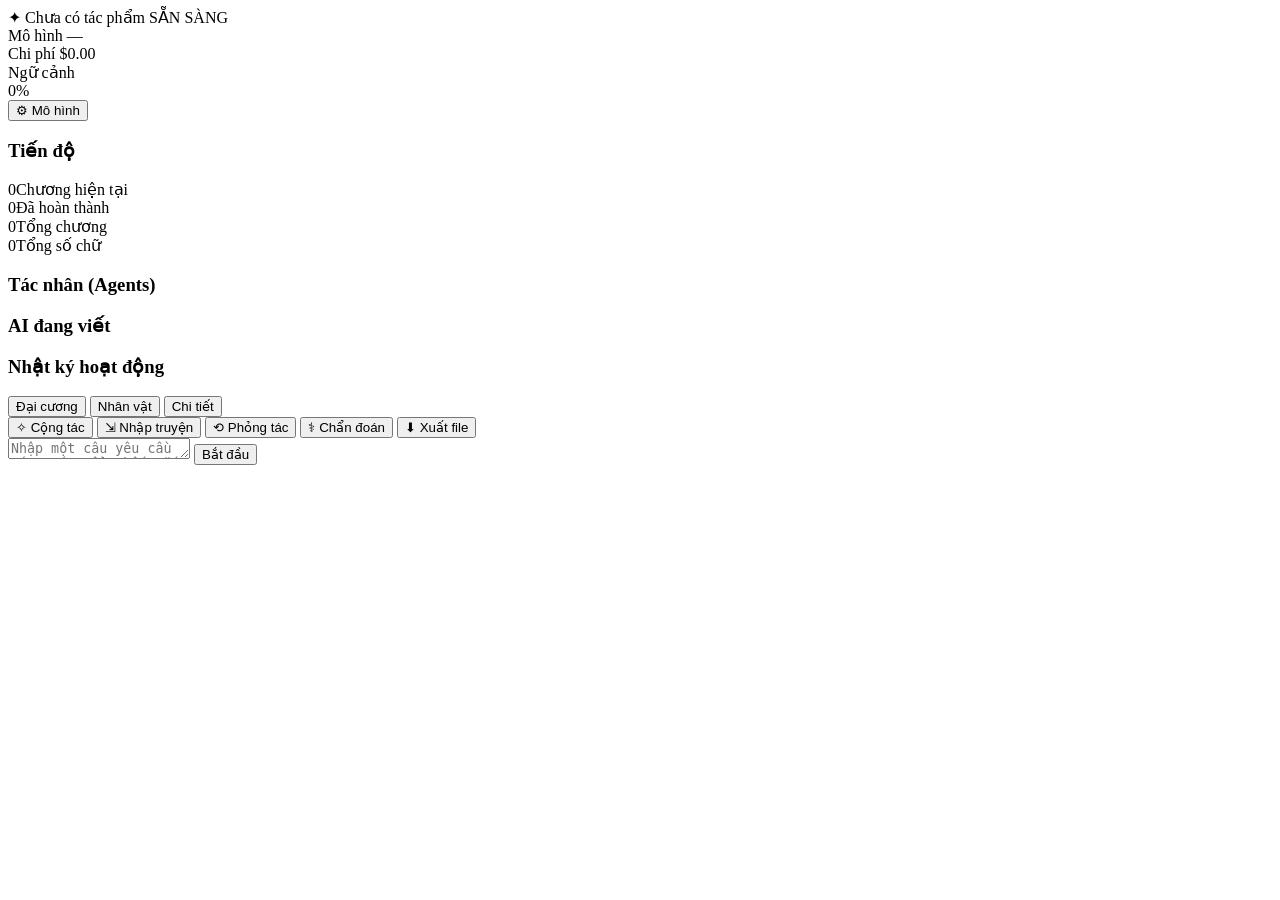
==== internal/entry/web/static/index.html @ 7f2f3bcc "i18n: Việt hóa GĐ 2-4 — runtime strings, test fixtures, config, docs, scripts, evals GĐ 2 (runtime G" ====
<!DOCTYPE html>
<html lang="vi">
<head>
  <meta charset="UTF-8" />
  <meta name="viewport" content="width=device-width, initial-scale=1.0" />
  <title>ainovel — Xưởng sáng tác AI</title>
  <link rel="stylesheet" href="/styles.css" />
</head>
<body>
  <!-- Thanh trên cùng -->
  <header class="topbar">
    <div class="brand">
      <span class="logo">✦</span>
      <span class="novel-name" id="novelName">Chưa có tác phẩm</span>
      <span class="status-badge" id="statusBadge">SẴN SÀNG</span>
    </div>
    <div class="topbar-meta">
      <div class="meta-item" id="modelMeta" title="Mô hình hiện tại">
        <span class="meta-label">Mô hình</span>
        <span class="meta-value" id="modelValue">—</span>
      </div>
      <div class="meta-item" id="costMeta" title="Chi phí API tích lũy">
        <span class="meta-label">Chi phí</span>
        <span class="meta-value" id="costValue">$0.00</span>
      </div>
      <div class="meta-item ctx" title="Sức khỏe ngữ cảnh của Điều phối">
        <span class="meta-label">Ngữ cảnh</span>
        <div class="ctx-bar"><div class="ctx-fill" id="ctxFill"></div></div>
        <span class="meta-value" id="ctxValue">0%</span>
      </div>
      <button class="btn ghost" id="btnModels" title="Đổi mô hình / mức suy luận">⚙ Mô hình</button>
    </div>
  </header>

  <main class="layout">
    <!-- Cột trái -->
    <aside class="sidebar">
      <section class="card">
        <h3>Tiến độ</h3>
        <div class="progress-grid">
          <div><span class="big" id="pgChapter">0</span><span class="sub">Chương hiện tại</span></div>
          <div><span class="big" id="pgDone">0</span><span class="sub">Đã hoàn thành</span></div>
          <div><span class="big" id="pgTotal">0</span><span class="sub">Tổng chương</span></div>
          <div><span class="big" id="pgWords">0</span><span class="sub">Tổng số chữ</span></div>
        </div>
        <div class="meta-line" id="volumeLine" hidden></div>
        <div class="meta-line" id="recoveryLine" hidden></div>
      </section>

      <section class="card">
        <h3>Tác nhân (Agents)</h3>
        <div id="agents" class="agents"></div>
      </section>
    </aside>

    <!-- Khu giữa -->
    <section class="center">
      <div class="panel writing">
        <div class="panel-head">
          <h3>AI đang viết</h3>
          <span class="hint" id="writingHint"></span>
        </div>
        <pre class="stream" id="stream"></pre>
      </div>
      <div class="panel activity">
        <div class="panel-head"><h3>Nhật ký hoạt động</h3></div>
        <div class="events" id="events"></div>
      </div>
    </section>

    <!-- Cột phải -->
    <aside class="rightbar">
      <div class="tabs">
        <button class="tab active" data-tab="outline">Đại cương</button>
        <button class="tab" data-tab="characters">Nhân vật</button>
        <button class="tab" data-tab="detail">Chi tiết</button>
      </div>
      <div class="tab-body">
        <div class="tab-pane active" id="pane-outline"></div>
        <div class="tab-pane" id="pane-characters"></div>
        <div class="tab-pane" id="pane-detail"></div>
      </div>
    </aside>
  </main>

  <!-- Thanh thao tác dưới cùng -->
  <footer class="actionbar">
    <div class="cmd-row">
      <button class="btn" data-cmd="cocreate">✧ Cộng tác</button>
      <button class="btn" data-cmd="import">⇲ Nhập truyện</button>
      <button class="btn" data-cmd="simulate">⟲ Phỏng tác</button>
      <button class="btn" data-cmd="diag">⚕ Chẩn đoán</button>
      <button class="btn" data-cmd="export">⬇ Xuất file</button>
      <button class="btn warn" id="btnAbort" data-cmd="abort" hidden>⏸ Tạm dừng</button>
    </div>
    <div class="input-row">
      <textarea id="mainInput" rows="1" placeholder="Nhập một câu yêu cầu sáng tác rồi nhấn Bắt đầu…"></textarea>
      <button class="btn primary" id="btnPrimary">Bắt đầu</button>
    </div>
    <div class="toast" id="toast" hidden></div>
  </footer>

  <!-- Lớp phủ modal -->
  <div class="overlay" id="overlay" hidden>
    <div class="modal" id="modal"></div>
  </div>

  <script src="/app.js"></script>
</body>
</html>
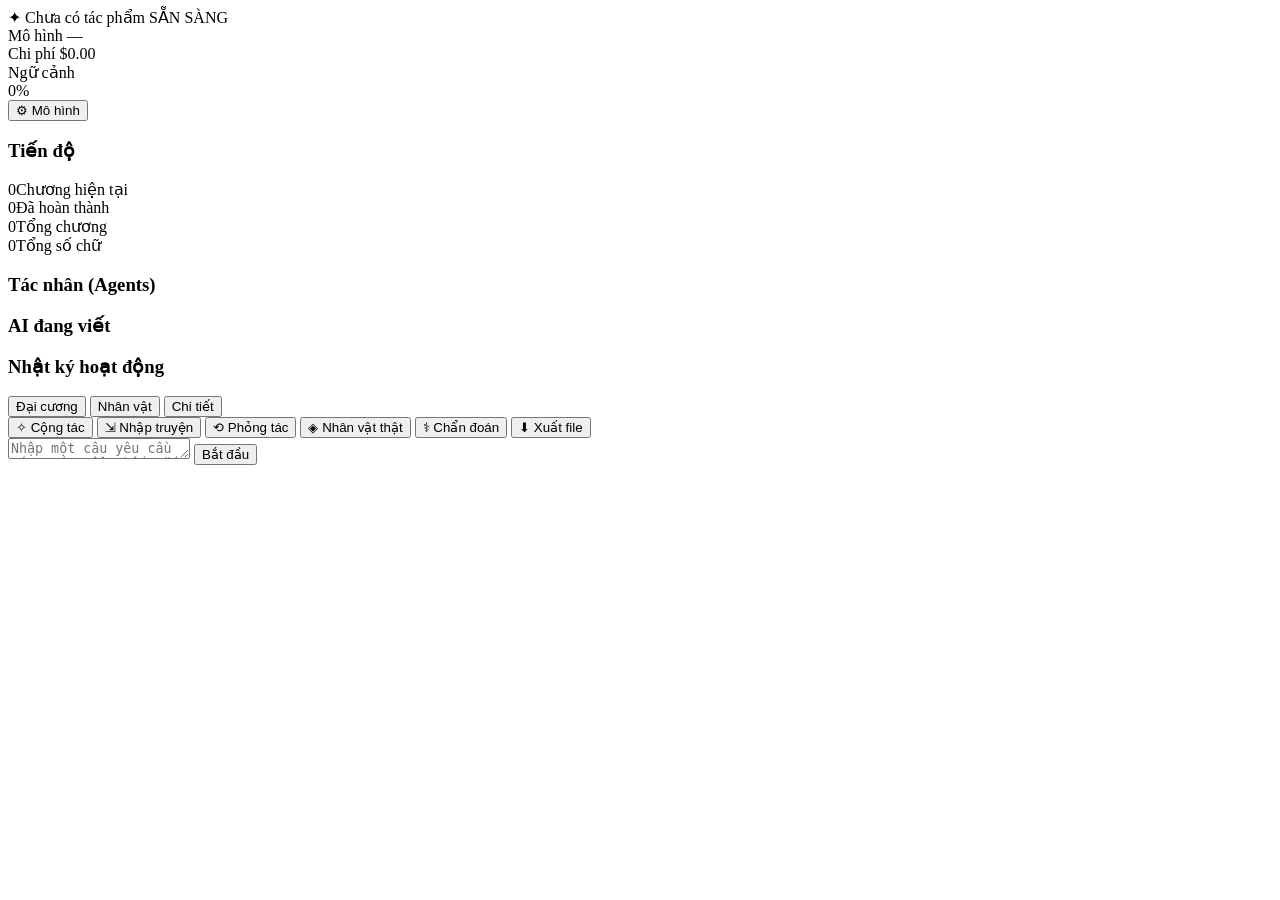
==== commit 879d2b31: "add claude" ====
--- a/internal/entry/web/static/index.html
+++ b/internal/entry/web/static/index.html
@@ -89,6 +89,7 @@
       <button class="btn" data-cmd="cocreate">✧ Cộng tác</button>
       <button class="btn" data-cmd="import">⇲ Nhập truyện</button>
       <button class="btn" data-cmd="simulate">⟲ Phỏng tác</button>
+      <button class="btn" data-cmd="grounding">◈ Nhân vật thật</button>
       <button class="btn" data-cmd="diag">⚕ Chẩn đoán</button>
       <button class="btn" data-cmd="export">⬇ Xuất file</button>
       <button class="btn warn" id="btnAbort" data-cmd="abort" hidden>⏸ Tạm dừng</button>
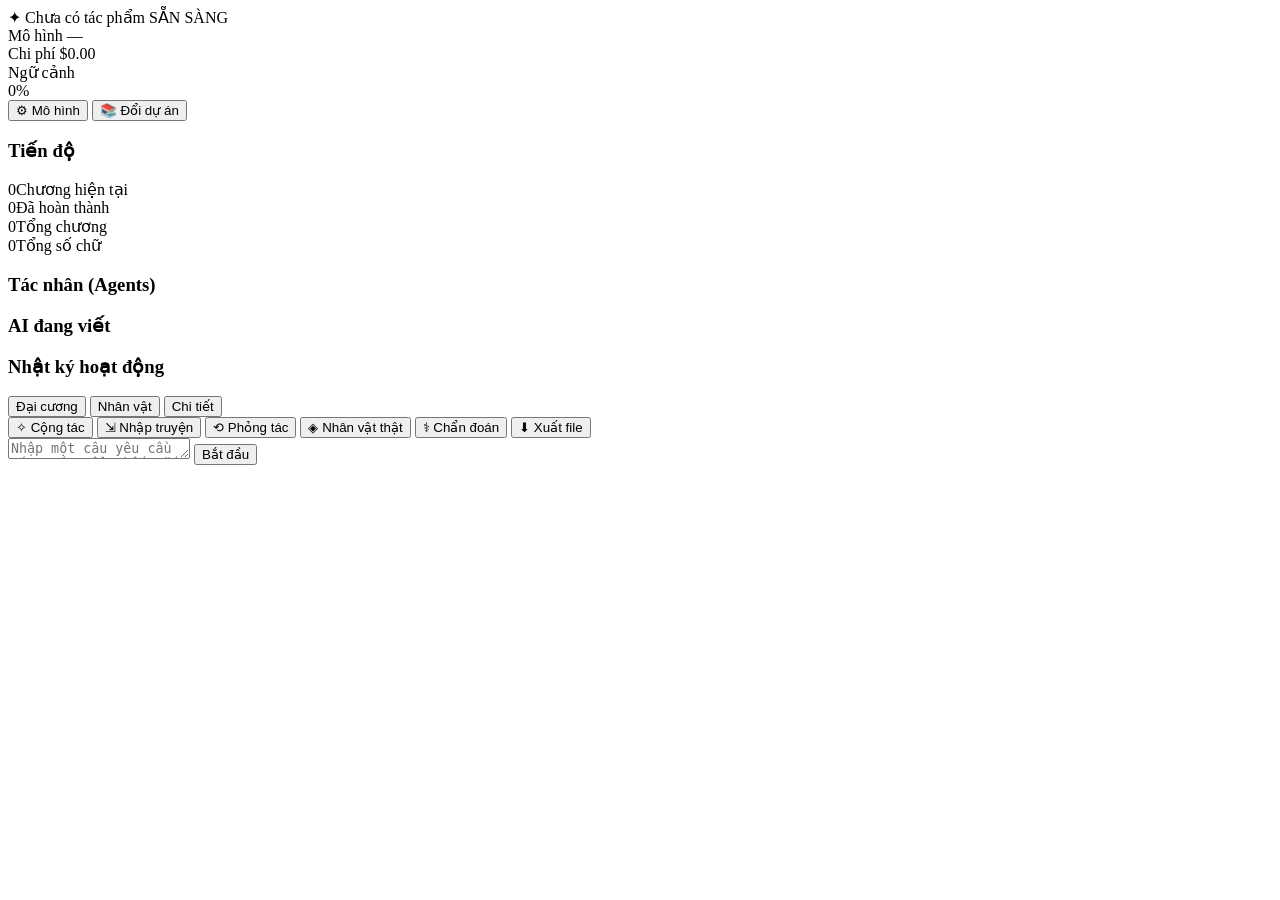
==== commit 8d49bc0f: "mở và tạo dự án sách" ====
--- a/internal/entry/web/static/index.html
+++ b/internal/entry/web/static/index.html
@@ -29,6 +29,7 @@
         <span class="meta-value" id="ctxValue">0%</span>
       </div>
       <button class="btn ghost" id="btnModels" title="Đổi mô hình / mức suy luận">⚙ Mô hình</button>
+      <button class="btn ghost" id="btnLeaveProject" title="Quay lại danh sách dự án">📚 Đổi dự án</button>
     </div>
   </header>
 
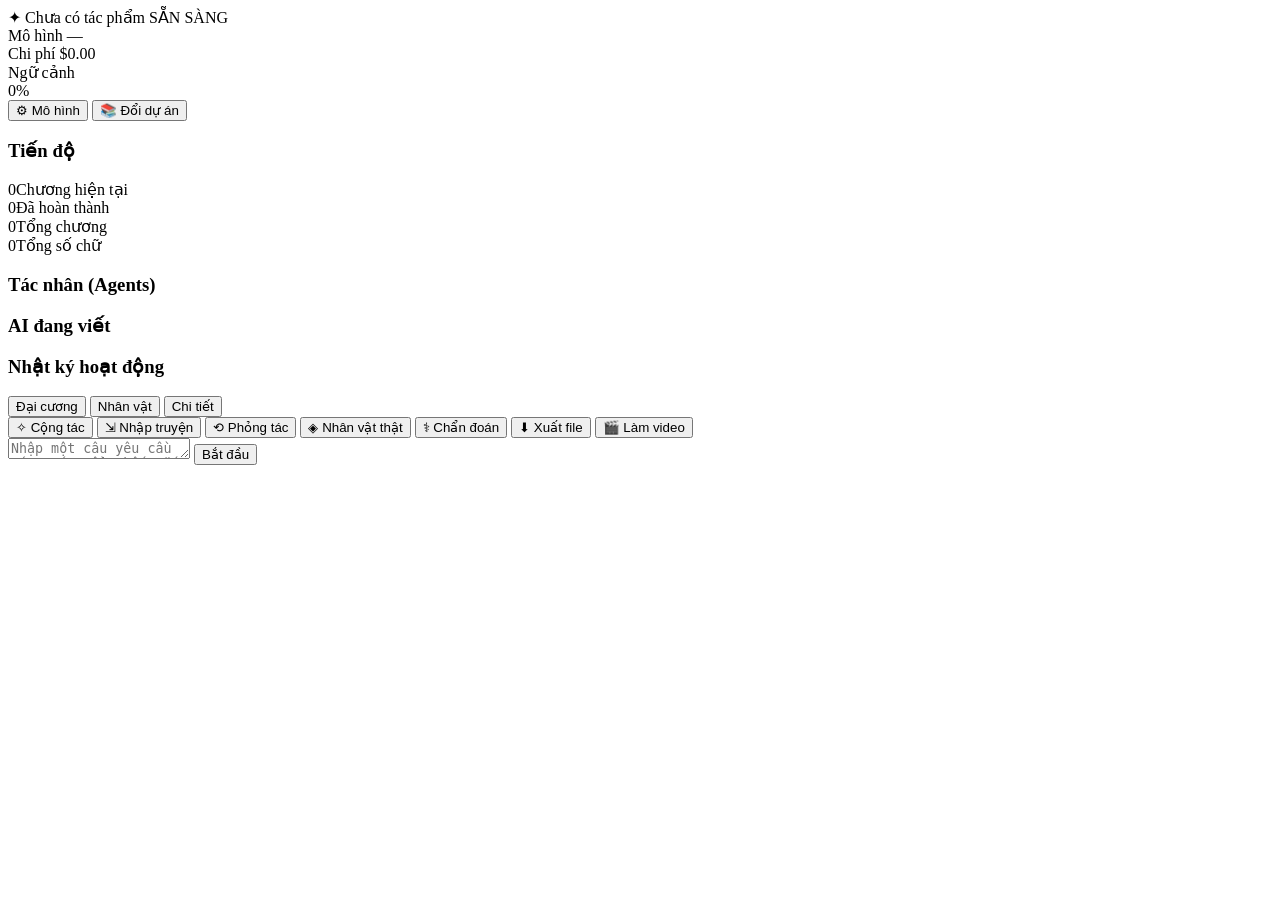
==== commit 02cb995b: "làm video" ====
--- a/internal/entry/web/static/index.html
+++ b/internal/entry/web/static/index.html
@@ -93,6 +93,7 @@
       <button class="btn" data-cmd="grounding">◈ Nhân vật thật</button>
       <button class="btn" data-cmd="diag">⚕ Chẩn đoán</button>
       <button class="btn" data-cmd="export">⬇ Xuất file</button>
+      <button class="btn" data-cmd="video">🎬 Làm video</button>
       <button class="btn warn" id="btnAbort" data-cmd="abort" hidden>⏸ Tạm dừng</button>
     </div>
     <div class="input-row">
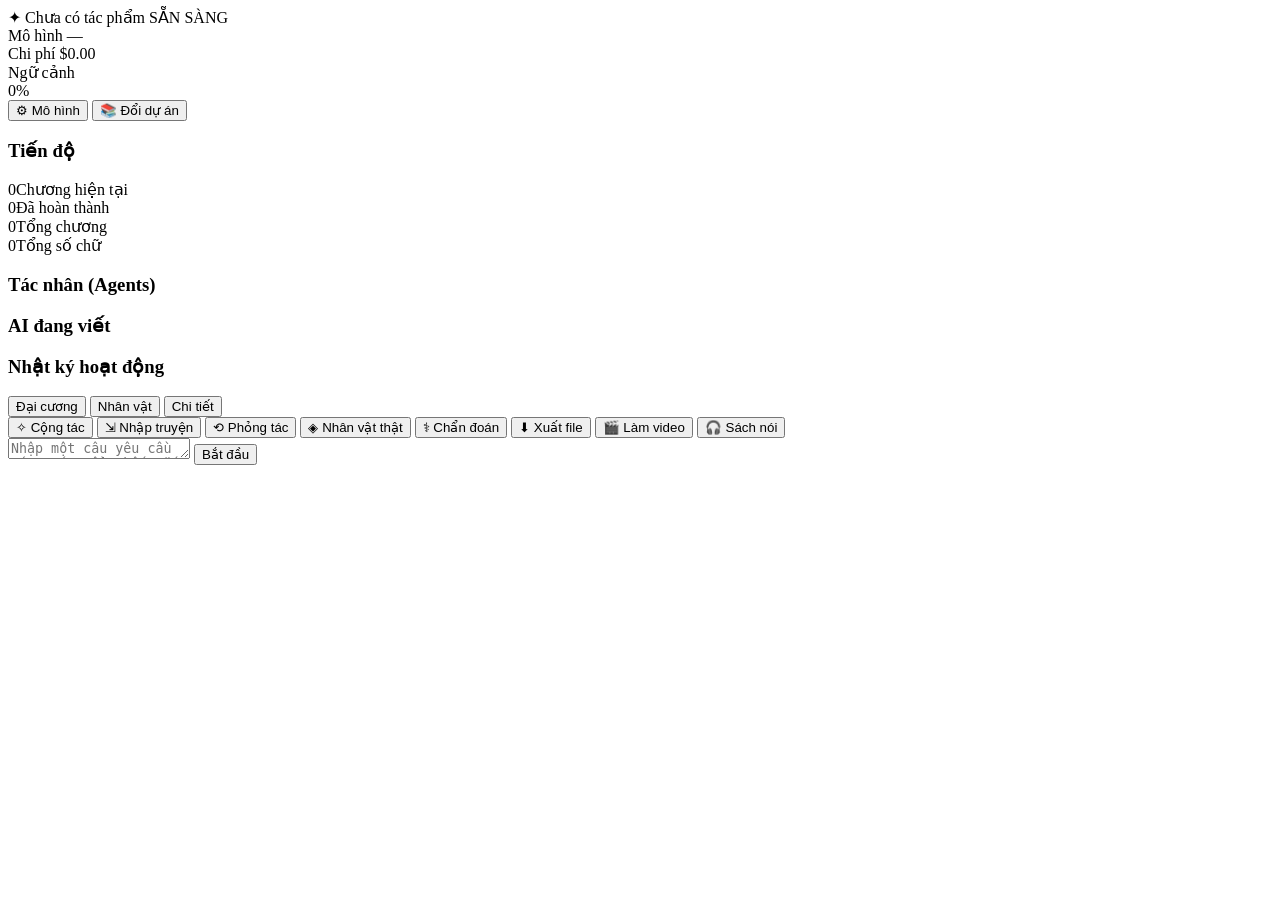
==== commit 34f50b2e: "Sách nói: đọc chương đã hoàn thành thành MP3 qua Vbee TTS Thêm khả năng ngang internal/host/tts biến" ====
--- a/internal/entry/web/static/index.html
+++ b/internal/entry/web/static/index.html
@@ -94,6 +94,7 @@
       <button class="btn" data-cmd="diag">⚕ Chẩn đoán</button>
       <button class="btn" data-cmd="export">⬇ Xuất file</button>
       <button class="btn" data-cmd="video">🎬 Làm video</button>
+      <button class="btn" data-cmd="audiobook">🎧 Sách nói</button>
       <button class="btn warn" id="btnAbort" data-cmd="abort" hidden>⏸ Tạm dừng</button>
     </div>
     <div class="input-row">
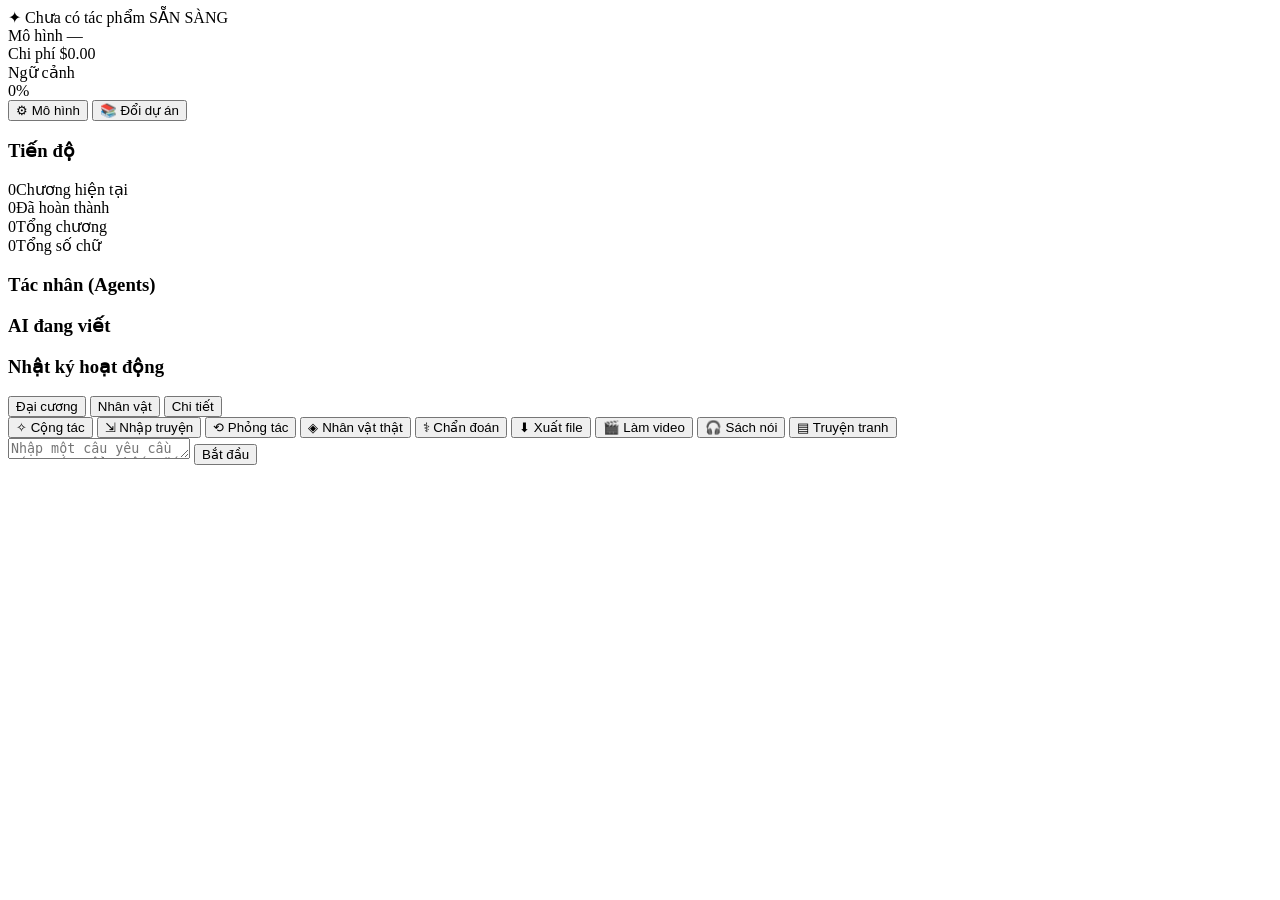
==== commit 84fb00c6: "Truyện tranh (2/n): đường ống hoàn chỉnh + xuất bản + nối dây Web/TUI Hoàn thành GIAI ĐOẠN 1 của /tr" ====
--- a/internal/entry/web/static/index.html
+++ b/internal/entry/web/static/index.html
@@ -95,6 +95,7 @@
       <button class="btn" data-cmd="export">⬇ Xuất file</button>
       <button class="btn" data-cmd="video">🎬 Làm video</button>
       <button class="btn" data-cmd="audiobook">🎧 Sách nói</button>
+      <button class="btn" data-cmd="comic">▤ Truyện tranh</button>
       <button class="btn warn" id="btnAbort" data-cmd="abort" hidden>⏸ Tạm dừng</button>
     </div>
     <div class="input-row">
